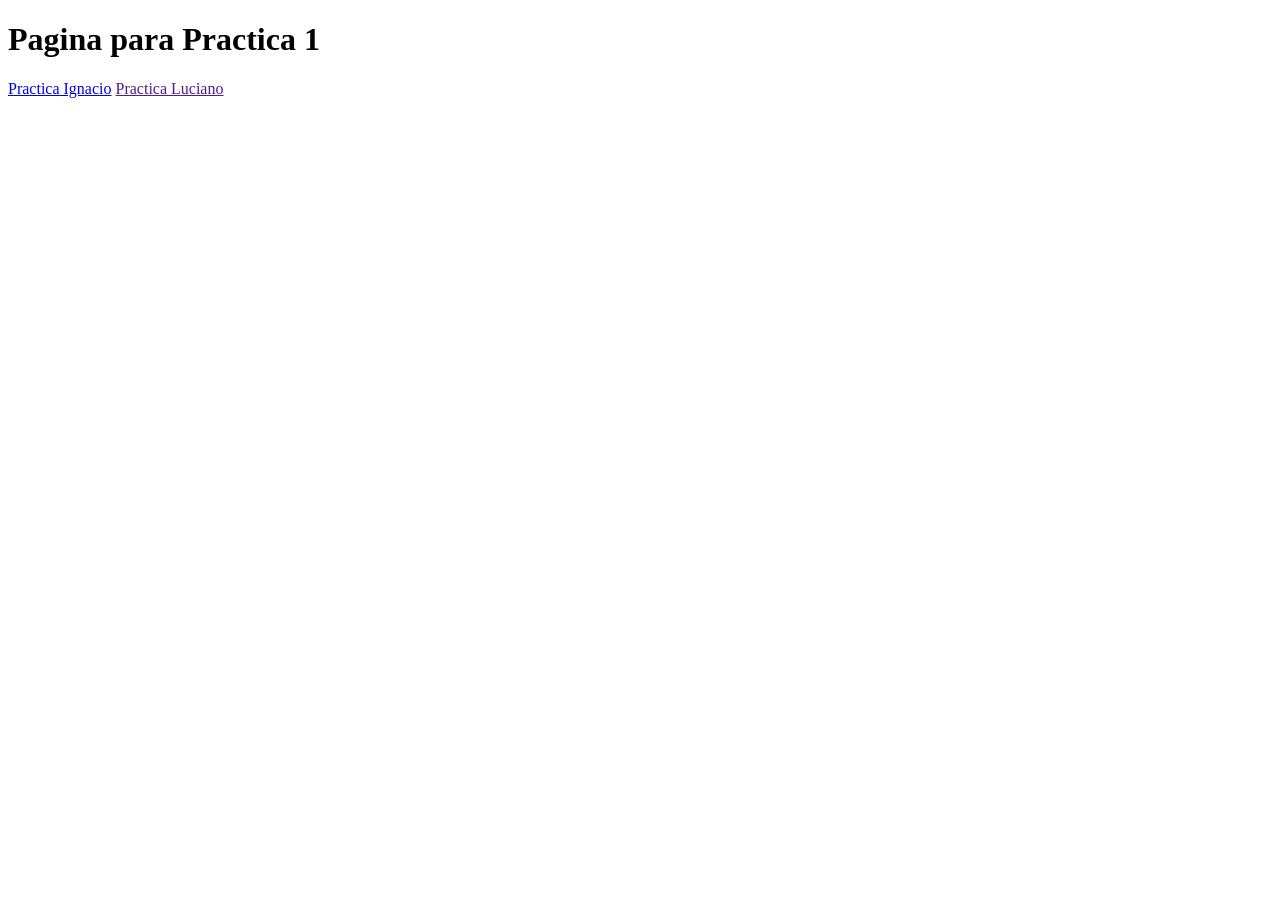
==== index.html @ e92cecec "Actualizacion de index" ====
<!DOCTYPE html>
<html lang="en">
<head>
    <meta charset="UTF-8">
    <meta name="viewport" content="width=device-width, initial-scale=1.0">
    <title>Document</title>
</head>
<body>
    <h1>Pagina para Practica 1</h1>
    <a href="Ignacio/main.html">Practica Ignacio</a>
    <a href="">Practica Luciano</a>
</body>
</html>
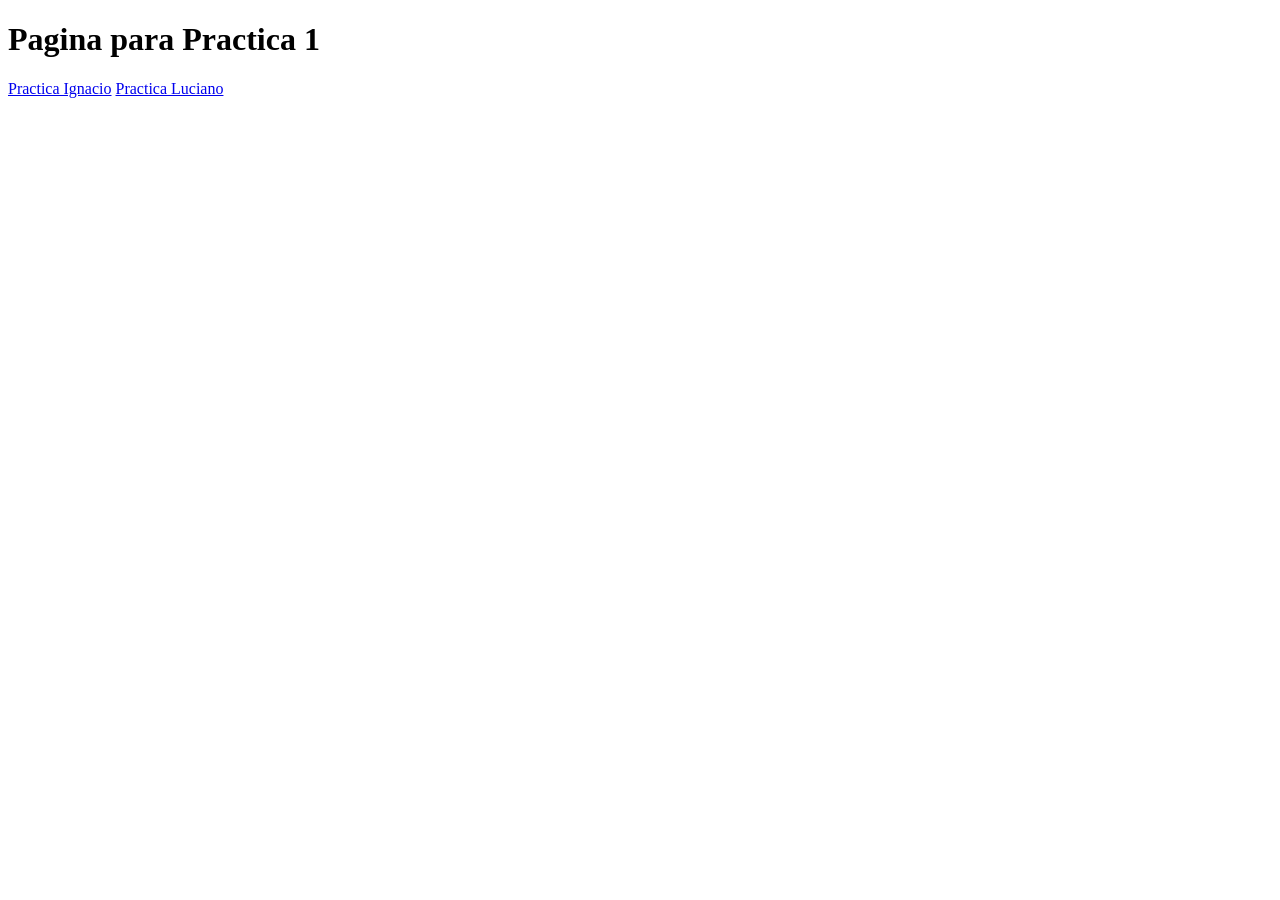
==== commit 8f48a146: "Luciano trabajo actualziacion" ====
--- a/index.html
+++ b/index.html
@@ -8,6 +8,6 @@
 <body>
     <h1>Pagina para Practica 1</h1>
     <a href="Ignacio/main.html">Practica Ignacio</a>
-    <a href="">Practica Luciano</a>
+    <a href="Luciano/main.html">Practica Luciano</a>
 </body>
 </html>
